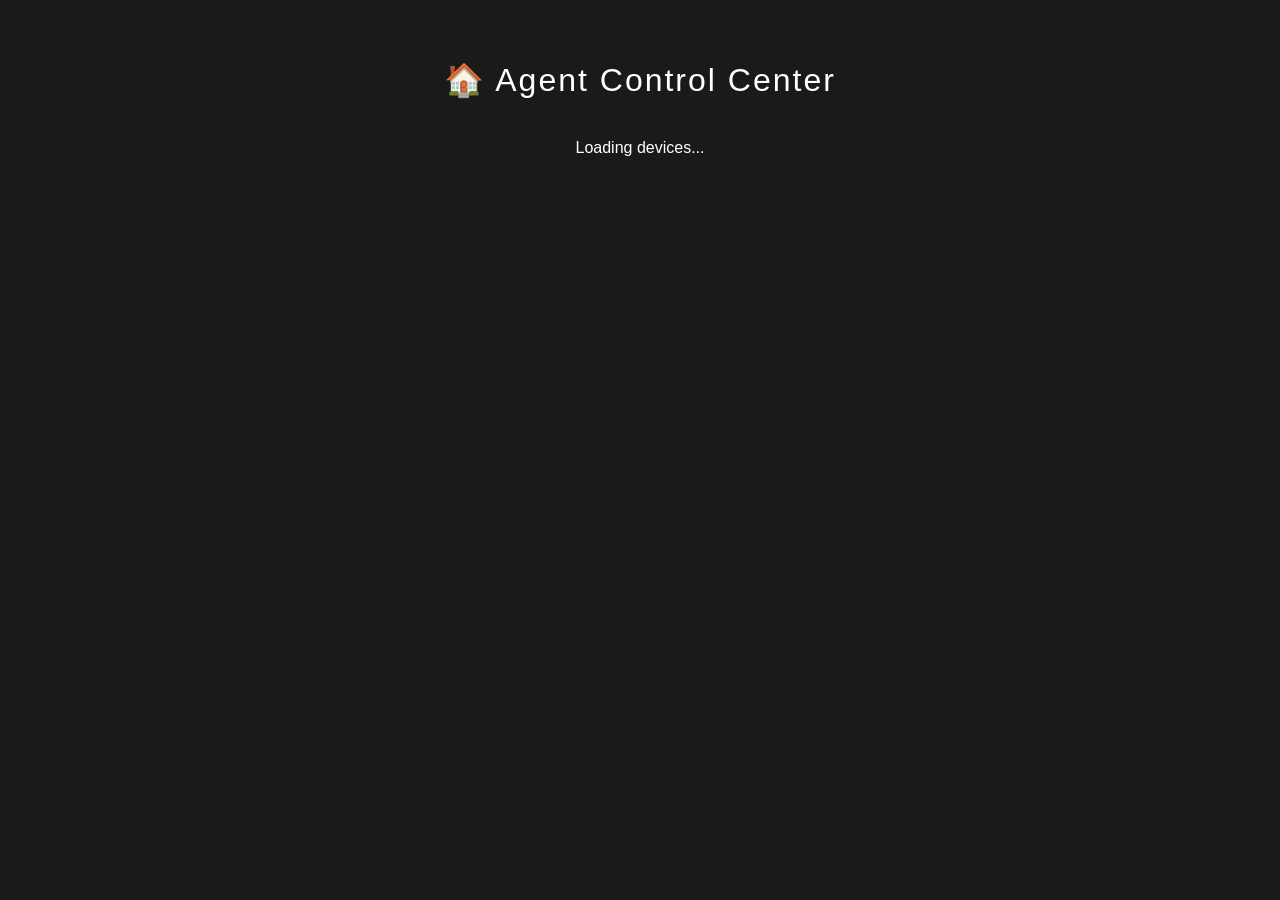
==== app/static/index.html @ b7954e85 "feat: initialize FastAPI backend for smart home control" ====
<!DOCTYPE html>
<html lang="en">
<head>
    <meta charset="UTF-8">
    <title>Smart Home Dashboard</title>
    <style>
        /* --- GENEL SAYFA STİLLERİ --- */
        body { 
            background-color: #1a1a1a; 
            color: white; 
            font-family: 'Segoe UI', Tahoma, Geneva, Verdana, sans-serif; 
            text-align: center; 
            padding: 40px; 
            margin: 0;
        }

        h1 { margin-bottom: 40px; font-weight: 300; letter-spacing: 2px; }

        /* --- KART IZGARASI (GRID) --- */
        .grid { 
            display: grid; 
            grid-template-columns: repeat(auto-fit, minmax(180px, 1fr)); 
            gap: 25px; 
            max-width: 1000px; 
            margin: 0 auto; 
        }

        /* --- CİHAZ KARTLARI --- */
        .card { 
            background: #2d2d2d; 
            padding: 25px; 
            border-radius: 15px; 
            box-shadow: 0 4px 6px rgba(0,0,0,0.3);
            transition: transform 0.2s, background-color 0.3s; 
            display: flex;
            flex-direction: column;
            align-items: center;
            justify-content: center;
        }

        .card:hover { transform: translateY(-5px); background: #333; }
        
        .icon { font-size: 50px; margin-bottom: 15px; display: block; }
        
        h3 { margin: 10px 0 5px 0; font-size: 16px; color: #aaa; }
        
        p { font-size: 18px; margin: 0; font-weight: bold; }

        /* --- STANDART DURUM RENKLERİ --- */
        /* Açık / Pozitif Durumlar (Yeşil) */
        .status-on, .status-open, .status-unlocked, .status-unlock { 
            color: #4caf50; 
            text-shadow: 0 0 5px rgba(76, 175, 80, 0.3);
        } 
        
        /* Kapalı / Negatif Durumlar (Kırmızı) */
        .status-off, .status-closed, .status-locked, .status-lock { 
            color: #f44336; 
        } 
        
        /* --- TERMOSTAT ÖZEL RENKLERİ --- */
        /* Veritabanındaki "set_mode_..." isimleriyle birebir eşleşir */
        
        .status-set_mode_cool { 
            color: #2196f3; /* Mavi */
            text-shadow: 0 0 10px #2196f3; 
        } 
        
        .status-heat { 
            color: #ff5722; /* Turuncu/Ateş */
            text-shadow: 0 0 10px #ff5722; 
        } 
        
        .status-fan_only { 
            color: #00bcd4; /* Cam Göbeği */
        } 
        
        .status-auto { 
            color: #9c27b0; /* Mor */
        }
        
        .status-off {
            color: #757575; /* Gri */
        }

    </style>
</head>
<body>

    <h1>🏠 Agent Control Center</h1>
    
    <div id="dashboard" class="grid">
        Loading devices...
    </div>

    <script>
        // Cihazlar için ikon eşleştirmeleri
        const icons = { 
            "light": "💡", 
            "tv": "📺", 
            "curtain": "🪟", 
            "door_lock": "🔒", 
            "thermostat_mode": "🌡️", 
            "main_water_valve": "🚰" 
        };

        async function update() {
            try {
                // API'den durumu çek
                const res = await fetch('/status'); 
                const data = await res.json();
                
                const board = document.getElementById('dashboard');
                board.innerHTML = ''; 

                // Her cihaz için döngü
                for (const [device, state] of Object.entries(data)) {
                    
                    let statusClass = "status-off"; // Varsayılan renk
                    let displayState = state.toUpperCase(); // Varsayılan yazı
                    let icon = icons[device] || '❓';

                    // --- MANTIK 1: Termostat Modları ---
                    if (state.startsWith("set_mode_")) {
                        // Class ismi örn: 'status-set_mode_cool' (CSS ile eşleşir)
                        statusClass = `status-${state}`; 
                        
                        // Ekranda 'SET_MODE_COOL' yerine sadece 'COOL' yazsın
                        displayState = state.replace("set_mode_", "").toUpperCase();
                    } 
                    // --- MANTIK 2: Standart Cihazlar ---
                    else {
                        // Pozitif durumlar listesi
                        const positive = ['on', 'open', 'unlocked', 'unlock', 'auto'];
                        
                        if (positive.includes(state.toLowerCase())) {
                            statusClass = "status-on";
                        } else {
                            statusClass = "status-off";
                        }
                    }

                    // Kart HTML'ini oluştur
                    board.innerHTML += `
                        <div class="card">
                            <span class="icon">${icon}</span>
                            <h3>${device.toUpperCase().replace(/_/g, ' ')}</h3>
                            <p class="${statusClass}">
                                ${displayState}
                            </p>
                        </div>
                    `;
                }
            } catch (e) { 
                console.error("Bağlantı hatası:", e); 
            }
        }

        // Her 1 saniyede bir güncelle
        setInterval(update, 1000);
        
        // Sayfa açılınca hemen bir kez çalıştır
        update();
    </script>
</body>
</html>
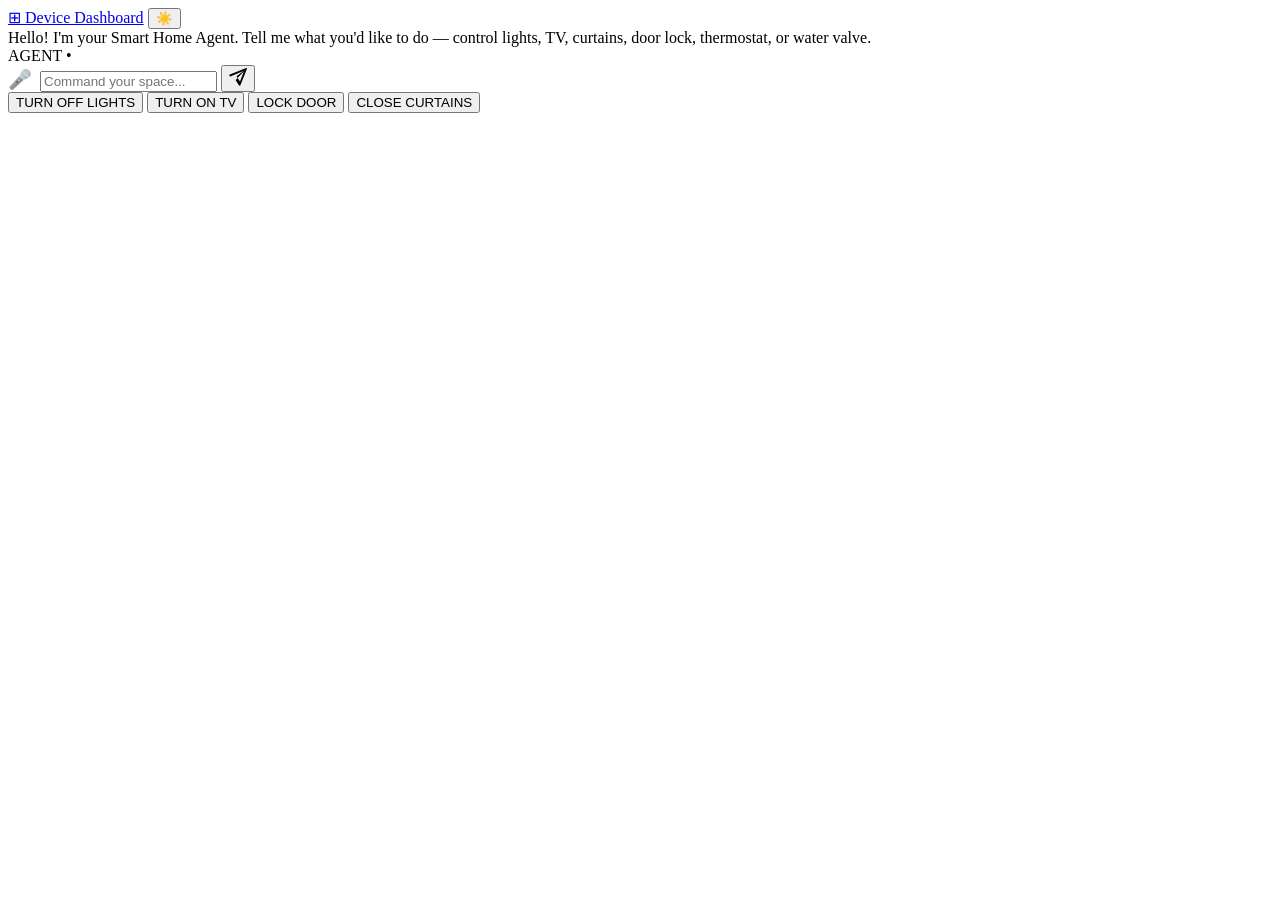
==== commit c5bcfe83: "Add interface and make various adjustments" ====
--- a/app/static/index.html
+++ b/app/static/index.html
@@ -1,166 +1,72 @@
 <!DOCTYPE html>
-<html lang="en">
+<html lang="en" data-theme="dark">
 <head>
     <meta charset="UTF-8">
-    <title>Smart Home Dashboard</title>
-    <style>
-        /* --- GENEL SAYFA STİLLERİ --- */
-        body { 
-            background-color: #1a1a1a; 
-            color: white; 
-            font-family: 'Segoe UI', Tahoma, Geneva, Verdana, sans-serif; 
-            text-align: center; 
-            padding: 40px; 
-            margin: 0;
-        }
-
-        h1 { margin-bottom: 40px; font-weight: 300; letter-spacing: 2px; }
-
-        /* --- KART IZGARASI (GRID) --- */
-        .grid { 
-            display: grid; 
-            grid-template-columns: repeat(auto-fit, minmax(180px, 1fr)); 
-            gap: 25px; 
-            max-width: 1000px; 
-            margin: 0 auto; 
-        }
-
-        /* --- CİHAZ KARTLARI --- */
-        .card { 
-            background: #2d2d2d; 
-            padding: 25px; 
-            border-radius: 15px; 
-            box-shadow: 0 4px 6px rgba(0,0,0,0.3);
-            transition: transform 0.2s, background-color 0.3s; 
-            display: flex;
-            flex-direction: column;
-            align-items: center;
-            justify-content: center;
-        }
-
-        .card:hover { transform: translateY(-5px); background: #333; }
-        
-        .icon { font-size: 50px; margin-bottom: 15px; display: block; }
-        
-        h3 { margin: 10px 0 5px 0; font-size: 16px; color: #aaa; }
-        
-        p { font-size: 18px; margin: 0; font-weight: bold; }
-
-        /* --- STANDART DURUM RENKLERİ --- */
-        /* Açık / Pozitif Durumlar (Yeşil) */
-        .status-on, .status-open, .status-unlocked, .status-unlock { 
-            color: #4caf50; 
-            text-shadow: 0 0 5px rgba(76, 175, 80, 0.3);
-        } 
-        
-        /* Kapalı / Negatif Durumlar (Kırmızı) */
-        .status-off, .status-closed, .status-locked, .status-lock { 
-            color: #f44336; 
-        } 
-        
-        /* --- TERMOSTAT ÖZEL RENKLERİ --- */
-        /* Veritabanındaki "set_mode_..." isimleriyle birebir eşleşir */
-        
-        .status-set_mode_cool { 
-            color: #2196f3; /* Mavi */
-            text-shadow: 0 0 10px #2196f3; 
-        } 
-        
-        .status-heat { 
-            color: #ff5722; /* Turuncu/Ateş */
-            text-shadow: 0 0 10px #ff5722; 
-        } 
-        
-        .status-fan_only { 
-            color: #00bcd4; /* Cam Göbeği */
-        } 
-        
-        .status-auto { 
-            color: #9c27b0; /* Mor */
-        }
-        
-        .status-off {
-            color: #757575; /* Gri */
-        }
-
-    </style>
+    <meta name="viewport" content="width=device-width, initial-scale=1.0">
+    <meta name="description" content="Smart House AI Agent — control your home devices with natural language">
+    <title>Smart House Agent</title>
+    <link rel="preconnect" href="https://fonts.googleapis.com">
+    <link rel="preconnect" href="https://fonts.gstatic.com" crossorigin>
+    <link href="https://fonts.googleapis.com/css2?family=Inter:wght@300;400;500;600&display=swap" rel="stylesheet">
+    <link rel="stylesheet" href="/style.css">
 </head>
 <body>
 
-    <h1>🏠 Agent Control Center</h1>
-    
-    <div id="dashboard" class="grid">
-        Loading devices...
-    </div>
+    <header>
+        <a href="/dashboard" class="dashboard-link" target="_blank">⊞ Device Dashboard</a>
+        <button id="theme-toggle" class="theme-toggle" aria-label="Toggle theme" title="Toggle dark/light mode">☀️</button>
+    </header>
 
-    <script>
-        // Cihazlar için ikon eşleştirmeleri
-        const icons = { 
-            "light": "💡", 
-            "tv": "📺", 
-            "curtain": "🪟", 
-            "door_lock": "🔒", 
-            "thermostat_mode": "🌡️", 
-            "main_water_valve": "🚰" 
-        };
+    <main>
+        <!-- Glowing Orb Avatar -->
+        <div class="orb-container">
+            <div class="orb" id="orb" aria-hidden="true"></div>
+        </div>
 
-        async function update() {
-            try {
-                // API'den durumu çek
-                const res = await fetch('/status'); 
-                const data = await res.json();
-                
-                const board = document.getElementById('dashboard');
-                board.innerHTML = ''; 
+        <!-- Chat Messages -->
+        <div class="chat-container" id="chat-container" role="log" aria-live="polite">
+            <!-- Welcome message -->
+            <div class="message agent">
+                <div class="msg-content">Hello! I'm your Smart Home Agent. Tell me what you'd like to do — control lights, TV, curtains, door lock, thermostat, or water valve.</div>
+                <div class="msg-meta" id="welcome-msg-meta">AGENT &bull; </div>
+            </div>
+        </div>
 
-                // Her cihaz için döngü
-                for (const [device, state] of Object.entries(data)) {
-                    
-                    let statusClass = "status-off"; // Varsayılan renk
-                    let displayState = state.toUpperCase(); // Varsayılan yazı
-                    let icon = icons[device] || '❓';
+        <!-- Typing Indicator -->
+        <div class="typing-indicator" id="typing-indicator" aria-label="Agent is thinking">
+            <span class="dot"></span>
+            <span class="dot"></span>
+            <span class="dot"></span>
+        </div>
 
-                    // --- MANTIK 1: Termostat Modları ---
-                    if (state.startsWith("set_mode_")) {
-                        // Class ismi örn: 'status-set_mode_cool' (CSS ile eşleşir)
-                        statusClass = `status-${state}`; 
-                        
-                        // Ekranda 'SET_MODE_COOL' yerine sadece 'COOL' yazsın
-                        displayState = state.replace("set_mode_", "").toUpperCase();
-                    } 
-                    // --- MANTIK 2: Standart Cihazlar ---
-                    else {
-                        // Pozitif durumlar listesi
-                        const positive = ['on', 'open', 'unlocked', 'unlock', 'auto'];
-                        
-                        if (positive.includes(state.toLowerCase())) {
-                            statusClass = "status-on";
-                        } else {
-                            statusClass = "status-off";
-                        }
-                    }
+        <!-- Input Bar -->
+        <div class="input-area">
+            <div class="input-container">
+                <span aria-hidden="true" style="font-size:1.2rem; margin-right:4px; opacity:0.6;">🎤</span>
+                <input
+                    type="text"
+                    id="msg-input"
+                    placeholder="Command your space..."
+                    autocomplete="off"
+                    aria-label="Message input"
+                />
+                <button id="send-btn" class="send-btn" aria-label="Send message">
+                    <svg xmlns="http://www.w3.org/2000/svg" width="18" height="18" fill="currentColor" viewBox="0 0 16 16">
+                        <path d="M15.854.146a.5.5 0 0 1 .11.54l-5.819 14.547a.75.75 0 0 1-1.329.124l-3.178-4.995L.643 7.184a.75.75 0 0 1 .124-1.33L15.314.037a.5.5 0 0 1 .54.11ZM6.717 7.3l3.05 4.793L13.5 2.205 6.717 7.3Zm7.199-5.083L1.162 7.567l4.793 3.05 7.96-8.3Z"/>
+                    </svg>
+                </button>
+            </div>
 
-                    // Kart HTML'ini oluştur
-                    board.innerHTML += `
-                        <div class="card">
-                            <span class="icon">${icon}</span>
-                            <h3>${device.toUpperCase().replace(/_/g, ' ')}</h3>
-                            <p class="${statusClass}">
-                                ${displayState}
-                            </p>
-                        </div>
-                    `;
-                }
-            } catch (e) { 
-                console.error("Bağlantı hatası:", e); 
-            }
-        }
+            <!-- Quick Action Chips -->
+            <div class="quick-actions" role="group" aria-label="Quick actions">
+                <button class="action-chip" data-cmd="Turn off the lights" id="chip-lights-off">TURN OFF LIGHTS</button>
+                <button class="action-chip" data-cmd="Turn on the TV" id="chip-tv-on">TURN ON TV</button>
+                <button class="action-chip" data-cmd="Lock the door" id="chip-lock-door">LOCK DOOR</button>
+                <button class="action-chip" data-cmd="Close the curtains" id="chip-curtains">CLOSE CURTAINS</button>
+            </div>
+        </div>
+    </main>
 
-        // Her 1 saniyede bir güncelle
-        setInterval(update, 1000);
-        
-        // Sayfa açılınca hemen bir kez çalıştır
-        update();
-    </script>
+    <script src="/app.js"></script>
 </body>
 </html>
